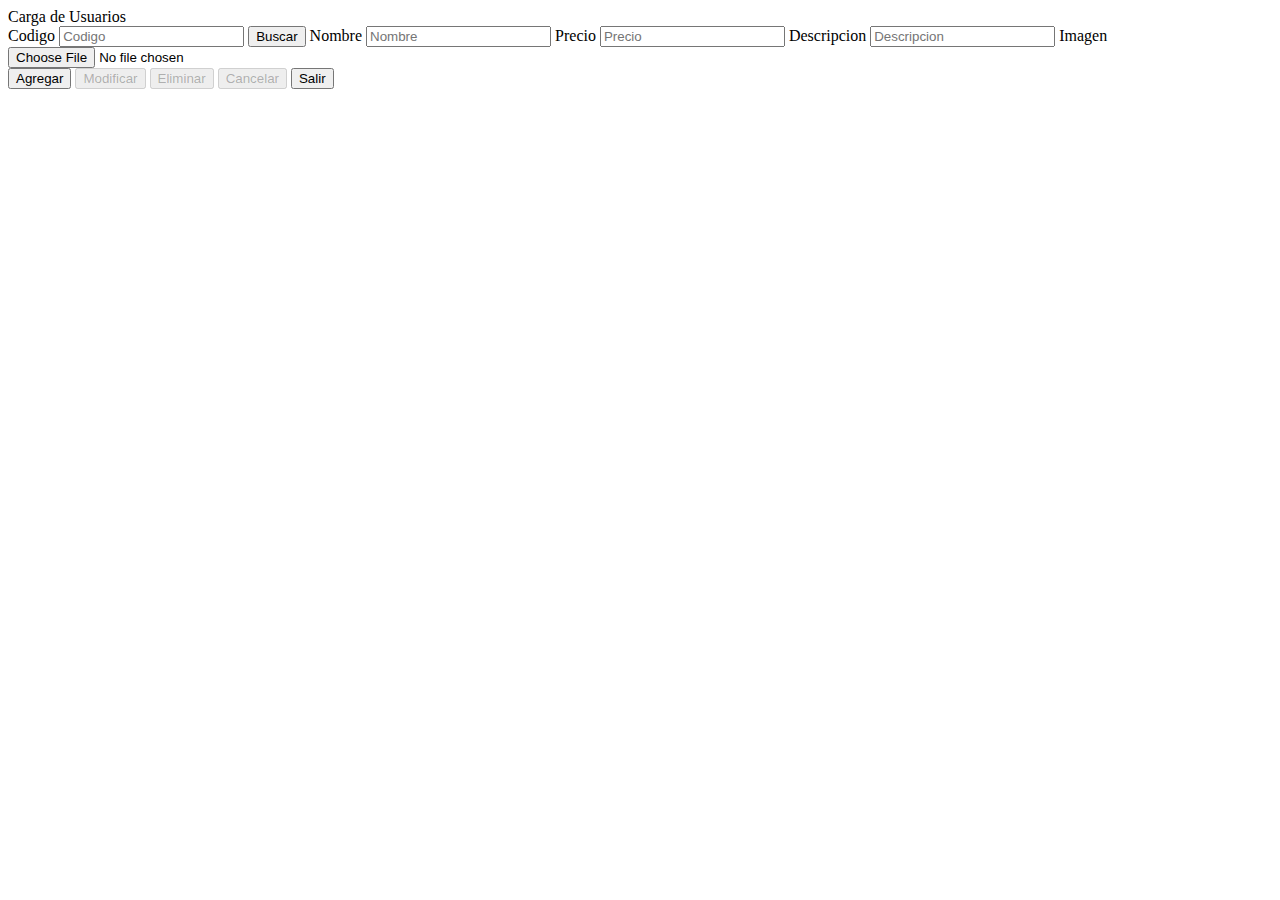
==== ejercicio2.html @ 7638e8e6 "subir al repositorio" ====
<!DOCTYPE html>
<html lang="en">

<head>
    <meta charset="UTF-8">
    <meta name="viewport" content="width=device-width, initial-scale=1.0">
    <title>Ejercicio2</title>

    <link rel="stylesheet" href="./Bootstrap/css/bootstrap.css">
    <link rel="stylesheet" href="./Bootstrap/css/custom.css">

</head>

<body class="container pt-2">

    <div class="border border-primary">
        <div class="bg-primary text-white text-right py-2 px-6">Carga de Usuarios</div>
        <div class="row py-4">

            <form action="" class="col-md-6">

                <div class="form-group row">

                    <label for="codigo" class="offset-md-4 col-sm-2 col-form-label">Codigo</label>
                    <input type="text" id="codigo" placeholder="Codigo" class="form-control col-md-2">

                    <button type="submit" class="btn btn-primary">Buscar</button>

                    <label for="nombre" class="offset-md-4 col-sm-2 col-form-label">Nombre</label>
                    <input type="text" id="nombre" placeholder="Nombre" class="form-control col-md-5">

                    <label for="precio" class="offset-md-4 col-sm-2 col-form-label">Precio</label>
                    <input type="text" id="precio" placeholder="Precio" class="form-control col-md-5">

                    <label for="descripcion" class="offset-md-4 col-sm-2 col-form-label">Descripcion</label>
                    <input type="text" id="descripcion" placeholder="Descripcion" class="form-control col-md-5">

                    <label for="arhivo" class="offset-md-4 col-sm-2 col-form-label">Imagen</label>
                    <input type="file" id="arhivo" class="form-control col-md-5 bg-primary text-white">

                </div>
            </form>
        </div>

        <div class="row bg-footer border-top">
            <div class="col-md-6 offset-md-6 text-right py-2 pr-4">
                <button class="btn btn-primary">Agregar</button>
                <button class="btn btn-primary" disabled>Modificar</button>
                <button class="btn btn-primary" disabled>Eliminar</button>
                <button class="btn btn-primary" disabled>Cancelar</button>
                <button class="btn btn-primary">Salir</button>
            </div>
        </div>

    </div>

    
</body>

</html>
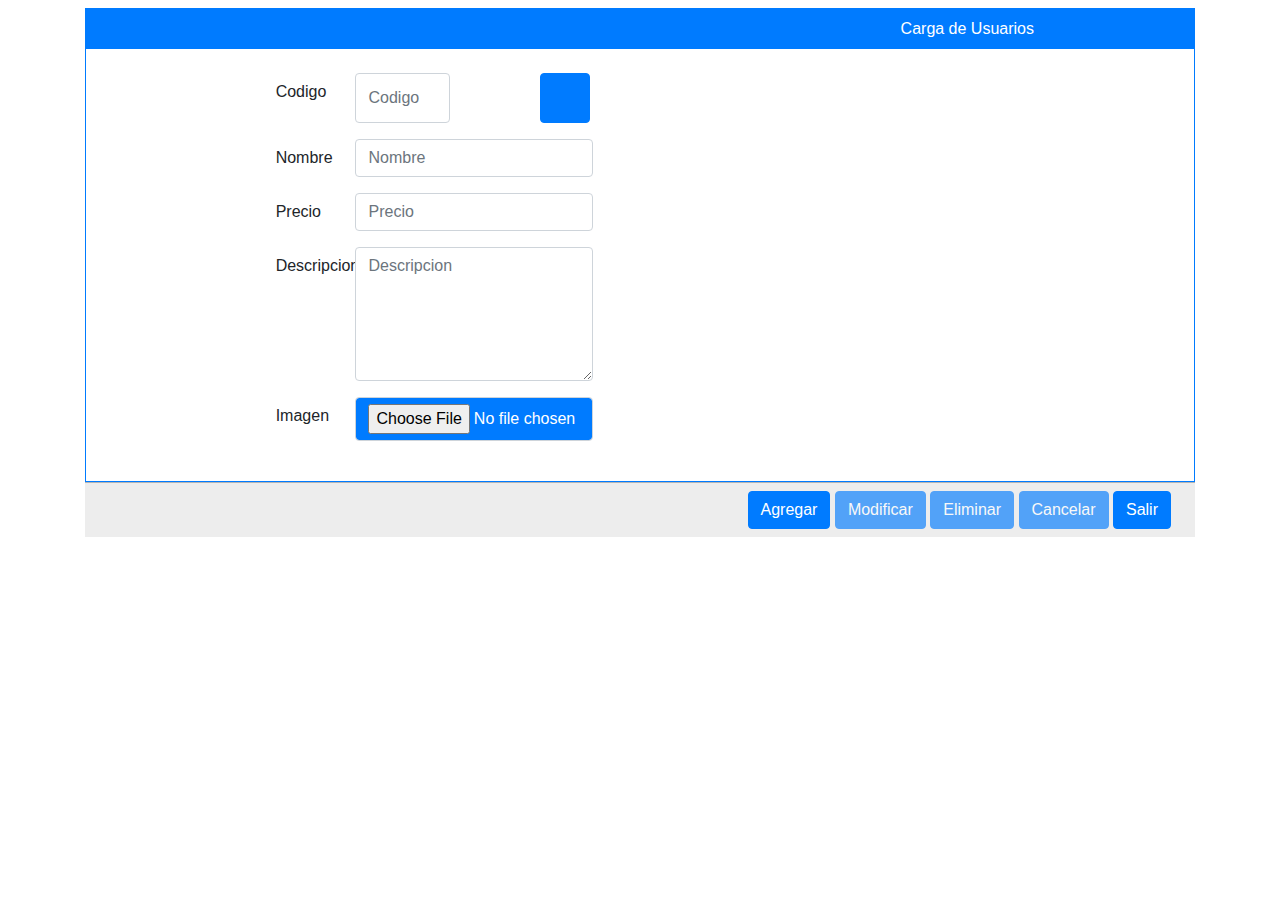
==== commit 07c8fcde: "Subir los cambios" ====
--- a/ejercicio2.html
+++ b/ejercicio2.html
@@ -15,47 +15,55 @@
 
     <div class="border border-primary">
         <div class="bg-primary text-white text-right py-2 px-6">Carga de Usuarios</div>
+
         <div class="row py-4">
 
             <form action="" class="col-md-6">
-
+                
                 <div class="form-group row">
-
                     <label for="codigo" class="offset-md-4 col-sm-2 col-form-label">Codigo</label>
                     <input type="text" id="codigo" placeholder="Codigo" class="form-control col-md-2">
 
-                    <button type="submit" class="btn btn-primary">Buscar</button>
+                    <button type="submit" class="btn btn-primary lupa"></button>
+                </div>
 
+                <div class="form-group row">
                     <label for="nombre" class="offset-md-4 col-sm-2 col-form-label">Nombre</label>
                     <input type="text" id="nombre" placeholder="Nombre" class="form-control col-md-5">
+                </div>
 
+                <div class="form-group row">
                     <label for="precio" class="offset-md-4 col-sm-2 col-form-label">Precio</label>
                     <input type="text" id="precio" placeholder="Precio" class="form-control col-md-5">
+                </div>
 
+                <div class="form-group row">
                     <label for="descripcion" class="offset-md-4 col-sm-2 col-form-label">Descripcion</label>
-                    <input type="text" id="descripcion" placeholder="Descripcion" class="form-control col-md-5">
+                    <textarea placeholder="Descripcion" rows="5" class="form-control col-md-5"></textarea>
+                </div>
 
+                <div class="form-group row">
                     <label for="arhivo" class="offset-md-4 col-sm-2 col-form-label">Imagen</label>
                     <input type="file" id="arhivo" class="form-control col-md-5 bg-primary text-white">
+                </div>
 
-                </div>
             </form>
         </div>
+    </div>
 
-        <div class="row bg-footer border-top">
-            <div class="col-md-6 offset-md-6 text-right py-2 pr-4">
-                <button class="btn btn-primary">Agregar</button>
-                <button class="btn btn-primary" disabled>Modificar</button>
-                <button class="btn btn-primary" disabled>Eliminar</button>
-                <button class="btn btn-primary" disabled>Cancelar</button>
-                <button class="btn btn-primary">Salir</button>
-            </div>
+    <div class="row bg-footer border-top">
+        <div class="col-md-6 offset-md-6 text-right py-2 pr-4">
+            <button class="btn btn-primary">Agregar</button>
+            <button class="btn btn-primary" disabled>Modificar</button>
+            <button class="btn btn-primary" disabled>Eliminar</button>
+            <button class="btn btn-primary" disabled>Cancelar</button>
+            <button class="btn btn-primary">Salir</button>
         </div>
+    </div>
 
     </div>
 
-    
+
 </body>
 
-</html>
-
+</html>--- a/Bootstrap/css/custom.css
+++ b/Bootstrap/css/custom.css
@@ -0,0 +1,21 @@
+.px-6 {
+    padding-left: 10rem;
+    padding-right: 10rem;
+}
+
+.bg-footer {
+    background-color: #ededed;
+    margin: 0 auto;
+}
+
+.border-top {
+    border-top: 1px solid #b4b4b4 !important;
+}
+
+.lupa {
+    background-image: url(https://static.vecteezy.com/system/resources/previews/004/970/046/non_2x/magnifier-search-zoom-icon-on-white-background-free-vector.jpg);
+    width: 50px;
+    height: 50px;
+    background-size: 50px;
+    margin-left: 90px;
+}